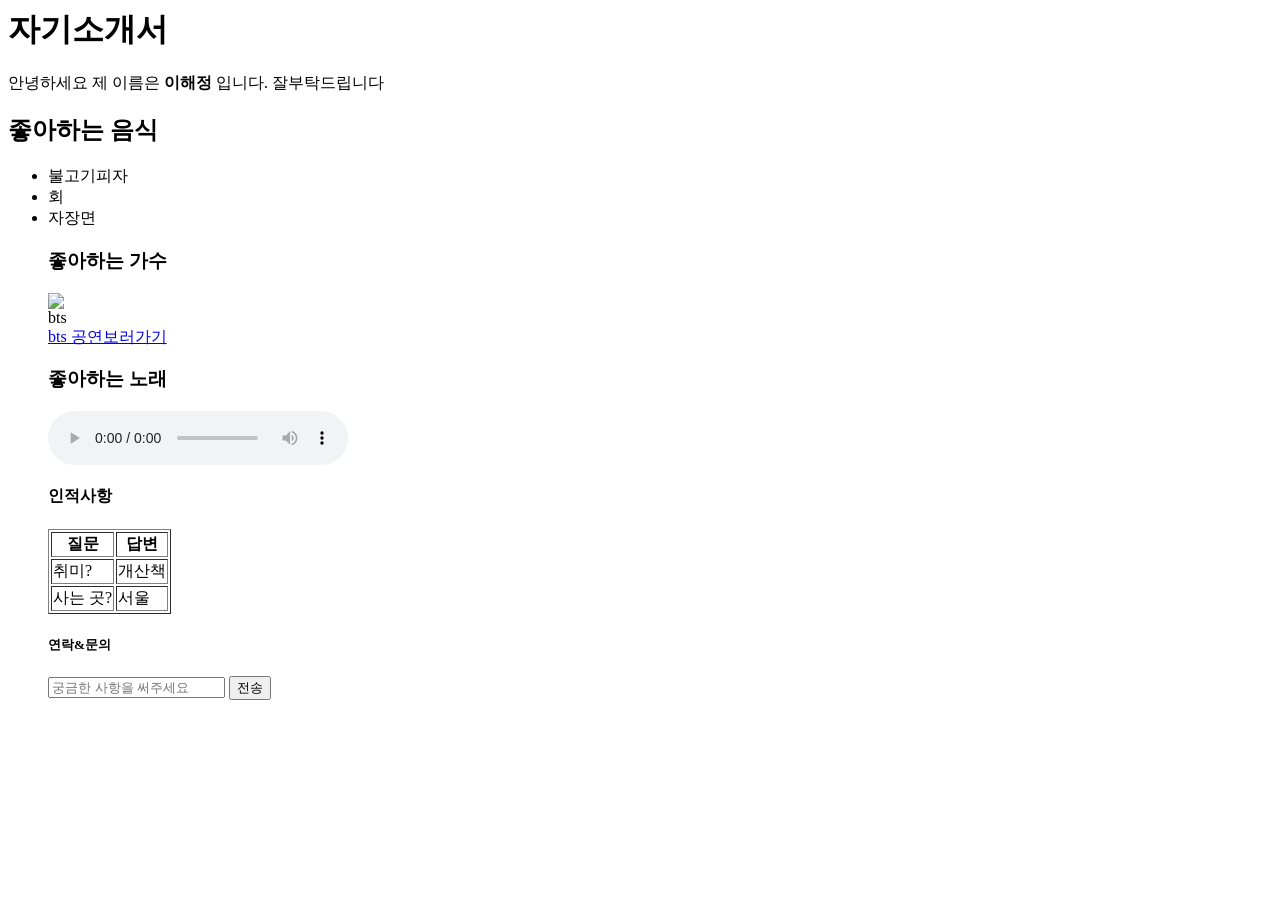
==== html/index.html @ 3ef66c80 "사진 링크 수정" ====
<html>
    <head>
        <meta charset="utf-8">
        <meta name="viewport" content="width=device-width">
        <title>자기소개서</title>
        <link href="style.css" rel="stylesheet" type="text/css" />
    </head>
    <body>
        <h1> 자기소개서 </h1> 
        <p> 안녕하세요 제 이름은 <strong> 이해정 </strong>입니다. 잘부탁드립니다 </p>
        <h2> 좋아하는 음식</h2>
        <ul>
            <li> 불고기피자 </li>
            <li> 회</li>
            <li> 자장면 </li>
       <h3> 좋아하는 가수</h3>
       <img src="https://upload.wikimedia.org/wikipedia/commons/7/73/BTS_during_a_White_House_press_conference_May_31%2C_2022_%28cropped%29.jpg">
       <div> bts </div>
       <a href="https://www.youtube.com/watch?v=GZjt_sA2eso"> bts 공연보러가기 </a> 
       
       <h3> 좋아하는 노래 </h3>
       <audio src="https://www.youtube.com/watch?v=GZjt_sA2eso" controls>
        </audio>
        
        <h4> 인적사항 </h4>
        <table border="1"> <tr>
            <th> 질문</th>
            <th> 답변</th>
        
        </tr>
        <tr>
            <td> 취미? </td>
            <td> 개산책 </td>
            </tr>
        <tr> 
            <td> 사는 곳?</td>
            <td> 서울 </td>

        </tr>
        </table>
        <h5> 연락&문의</h5> 
        <input type="text" placeholder="궁금한 사항을 써주세요">
        <input type="submit" value="전송">
    </body>
</html>
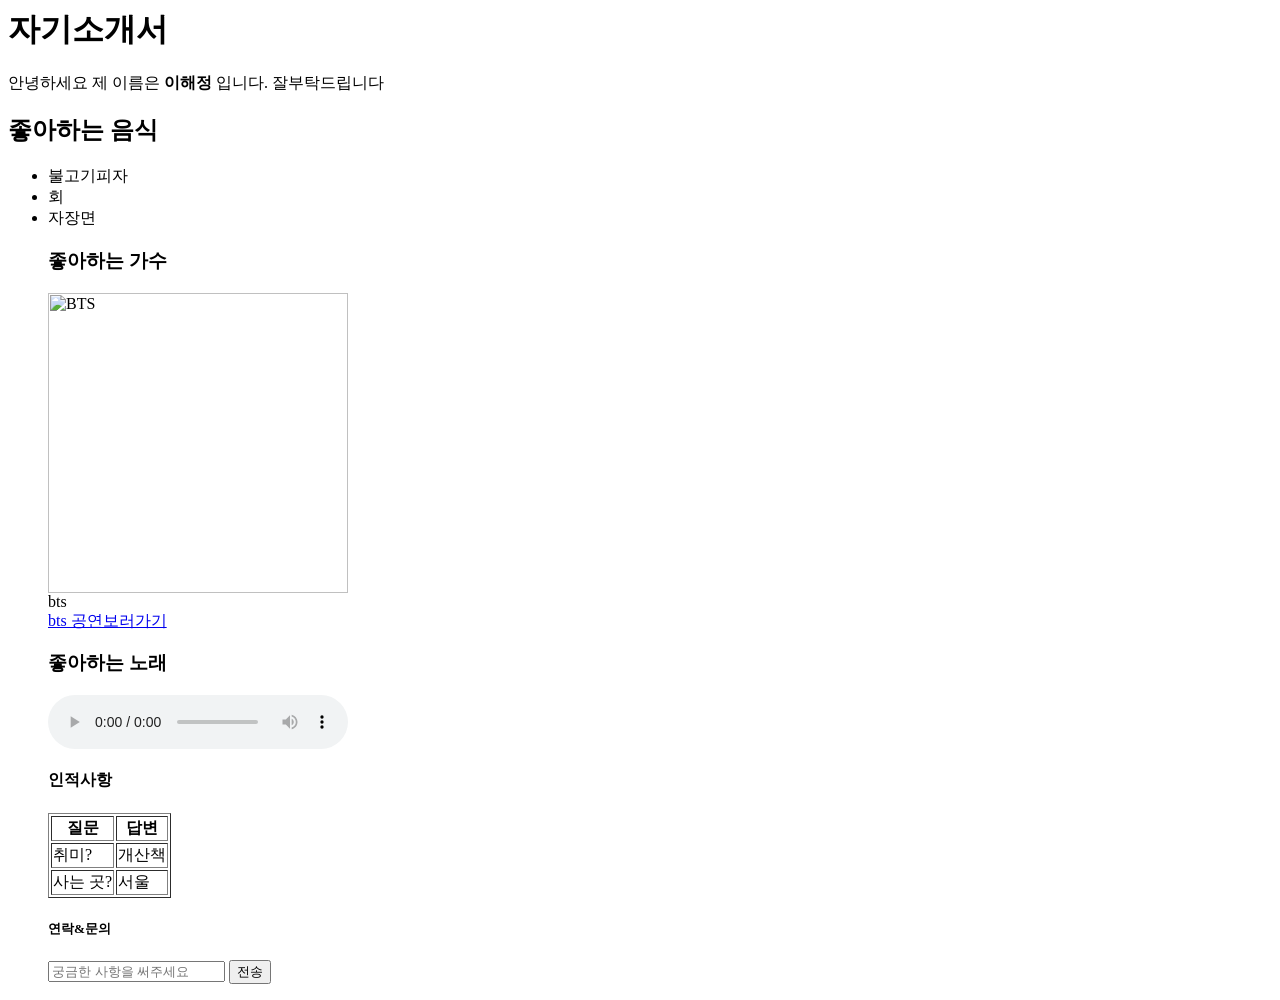
==== commit 3f700fe7: "사진 링크 재수정" ====
--- a/html/index.html
+++ b/html/index.html
@@ -14,7 +14,7 @@
             <li> 회</li>
             <li> 자장면 </li>
        <h3> 좋아하는 가수</h3>
-       <img src="https://upload.wikimedia.org/wikipedia/commons/7/73/BTS_during_a_White_House_press_conference_May_31%2C_2022_%28cropped%29.jpg">
+       <img src="https://upload.wikimedia.org/wikipedia/commons/7/73/BTS_during_a_White_House_press_conference_May_31%2C_2022_%28cropped%29.jpg" alt="BTS" width="300">
        <div> bts </div>
        <a href="https://www.youtube.com/watch?v=GZjt_sA2eso"> bts 공연보러가기 </a> 
        
